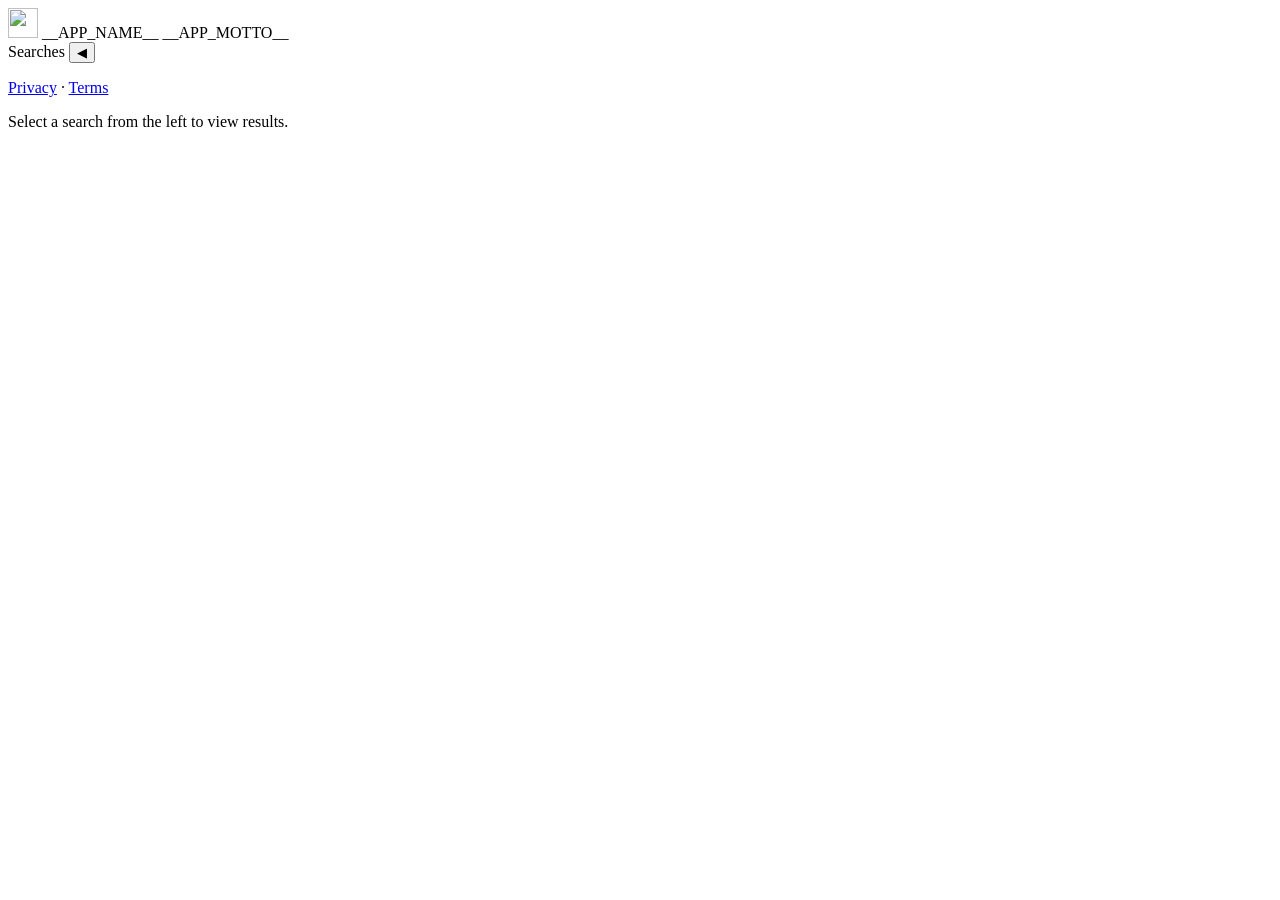
==== web/templates/index.html @ f99f2e9a "feat: dedicated /admin page with server-side auth; save description with search config - /admin now " ====
<!DOCTYPE html>
<html lang="en">
<head>
  <meta charset="UTF-8">
  <meta name="viewport" content="width=device-width, initial-scale=1.0">
  <title>__APP_NAME__ — __APP_MOTTO__</title>
  <link rel="stylesheet" href="/static/app.css">
  <link rel="stylesheet" href="/static/admin.css">
  <link rel="icon" type="image/svg+xml" href="/static/shpopassistant.svg">
  <link rel="manifest" href="/manifest.json">
  <meta name="theme-color" content="#F59E0B">
</head>
<body>
  <header class="topbar">
    <span class="topbar-logo">
      <img src="/static/shpopassistant.svg" alt="" class="topbar-logo-img" width="30" height="30">
      <span class="topbar-brand">__APP_NAME__</span>
      <span class="topbar-motto">__APP_MOTTO__</span>
    </span>
    <div class="topbar-actions">
      <div id="user-slot" class="topbar-user-slot"></div>
    </div>
  </header>

  <div class="layout">
    <nav class="sidebar" id="sidebar">
      <div class="sidebar-header">
        <span class="sidebar-label">Searches</span>
        <button id="sidebar-toggle-btn" class="sidebar-toggle-btn" aria-label="Collapse sidebar">◀</button>
      </div>
      <ul class="search-list" id="search-list" role="listbox" aria-label="Product searches"></ul>
      <div class="sidebar-footer">
        <a href="/privacy" class="sidebar-footer-link">Privacy</a>
        <span class="sidebar-footer-sep">·</span>
        <a href="/terms" class="sidebar-footer-link">Terms</a>
      </div>
    </nav>

    <main class="content" id="content">
      <div class="toolbar" id="toolbar" hidden>
        <label for="date-select" class="date-label">Run date</label>
        <select id="date-select" class="date-select" aria-label="Run date"></select>
      </div>

      <div id="criteria-bar" class="criteria-bar" hidden></div>

      <div id="results-panel">
        <p class="empty-state">Select a search from the left to view results.</p>
      </div>
    </main>
  </div>

  <script src="/static/app.js"></script>
</body>
</html>
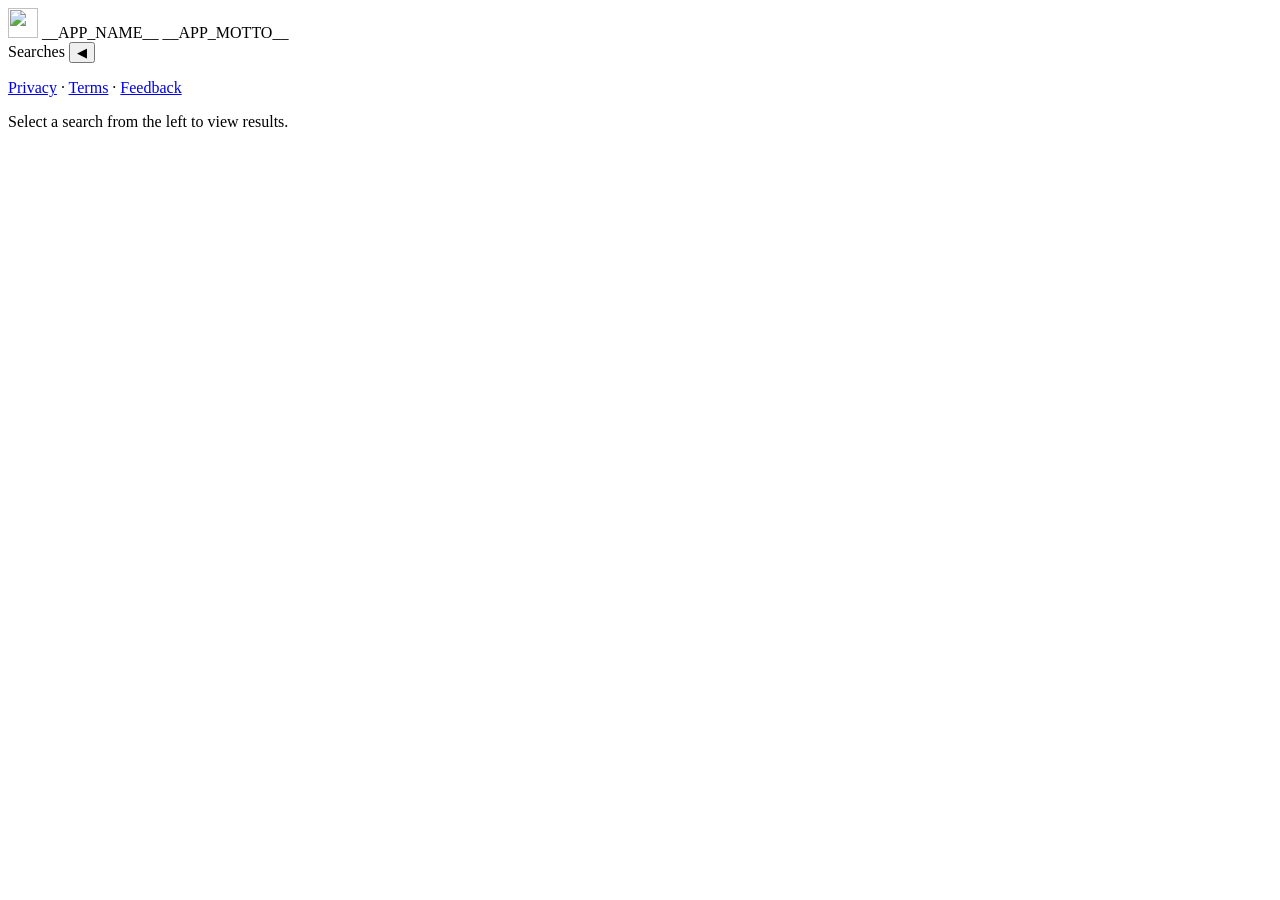
==== commit 11035e89: "feat: add general product-feedback page for logged-in and anon users New /feedback page (linked from" ====
--- a/web/templates/index.html
+++ b/web/templates/index.html
@@ -29,10 +29,13 @@
         <button id="sidebar-toggle-btn" class="sidebar-toggle-btn" aria-label="Collapse sidebar">◀</button>
       </div>
       <ul class="search-list" id="search-list" role="listbox" aria-label="Product searches"></ul>
+      <div id="new-search-container" hidden></div>
       <div class="sidebar-footer">
         <a href="/privacy" class="sidebar-footer-link">Privacy</a>
         <span class="sidebar-footer-sep">·</span>
         <a href="/terms" class="sidebar-footer-link">Terms</a>
+        <span class="sidebar-footer-sep">·</span>
+        <a href="/feedback" class="sidebar-footer-link">Feedback</a>
       </div>
     </nav>
 
@@ -40,9 +43,14 @@
       <div class="toolbar" id="toolbar" hidden>
         <label for="date-select" class="date-label">Run date</label>
         <select id="date-select" class="date-select" aria-label="Run date"></select>
+        <button id="run-search-btn" class="btn-run" hidden>Run</button>
+        <button id="edit-search-btn" class="btn-run" hidden>Edit</button>
+        <span id="run-gate-msg" class="save-msg err" hidden></span>
       </div>
 
       <div id="criteria-bar" class="criteria-bar" hidden></div>
+
+      <div id="create-panel" hidden></div>
 
       <div id="results-panel">
         <p class="empty-state">Select a search from the left to view results.</p>
@@ -50,6 +58,8 @@
     </main>
   </div>
 
+  <script src="/static/feedback.js"></script>
+  <script src="/static/criteria-form.js"></script>
   <script src="/static/app.js"></script>
 </body>
 </html>
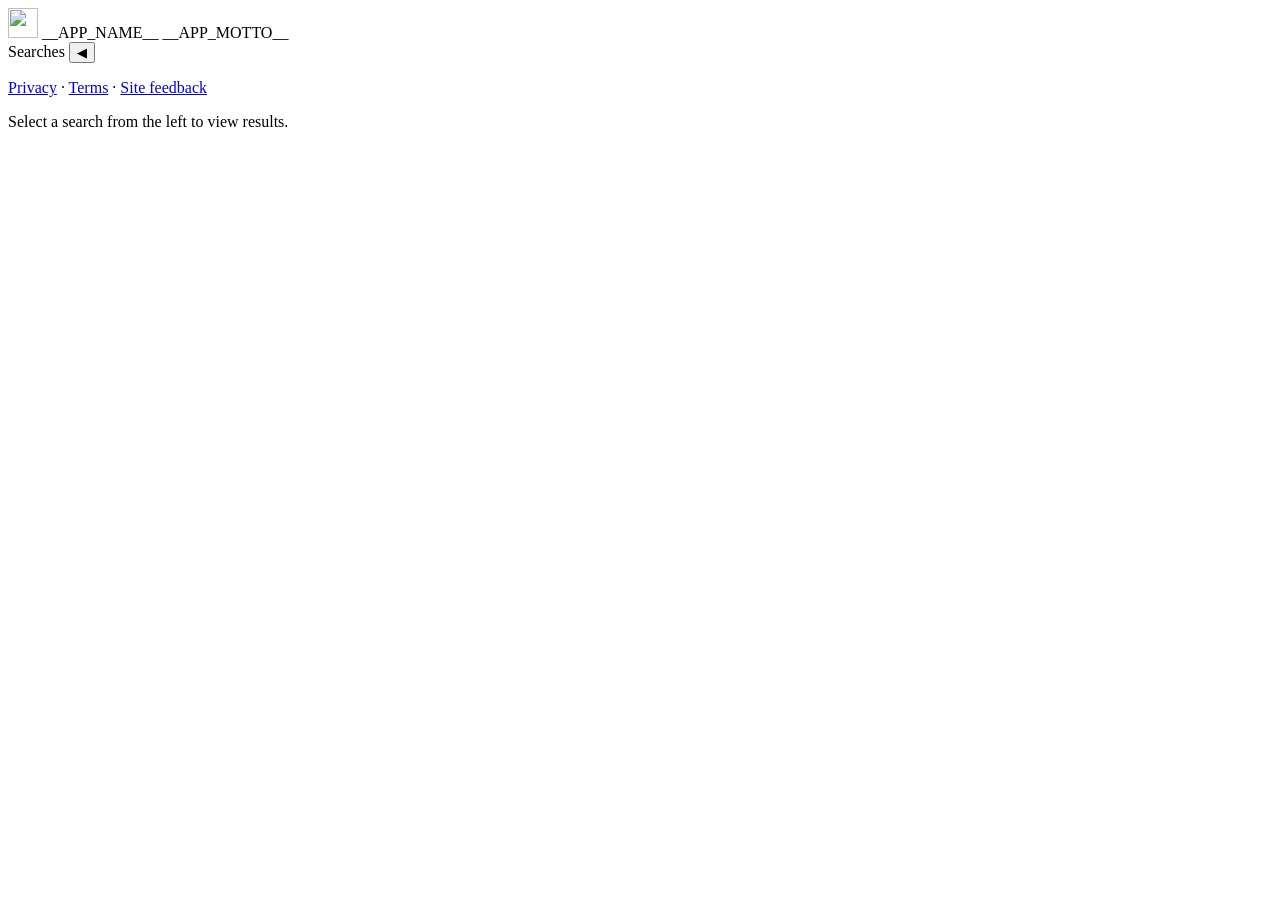
==== commit c0ac70f5: "feat: enforce private-search visibility at the API; distinguish result feedback from site feedback -" ====
--- a/web/templates/index.html
+++ b/web/templates/index.html
@@ -35,7 +35,7 @@
         <span class="sidebar-footer-sep">·</span>
         <a href="/terms" class="sidebar-footer-link">Terms</a>
         <span class="sidebar-footer-sep">·</span>
-        <a href="/feedback" class="sidebar-footer-link">Feedback</a>
+        <a href="/feedback" class="sidebar-footer-link">Site feedback</a>
       </div>
     </nav>
 
@@ -60,6 +60,7 @@
 
   <script src="/static/feedback.js"></script>
   <script src="/static/criteria-form.js"></script>
+  <script src="/static/references.js"></script>
   <script src="/static/app.js"></script>
 </body>
 </html>
